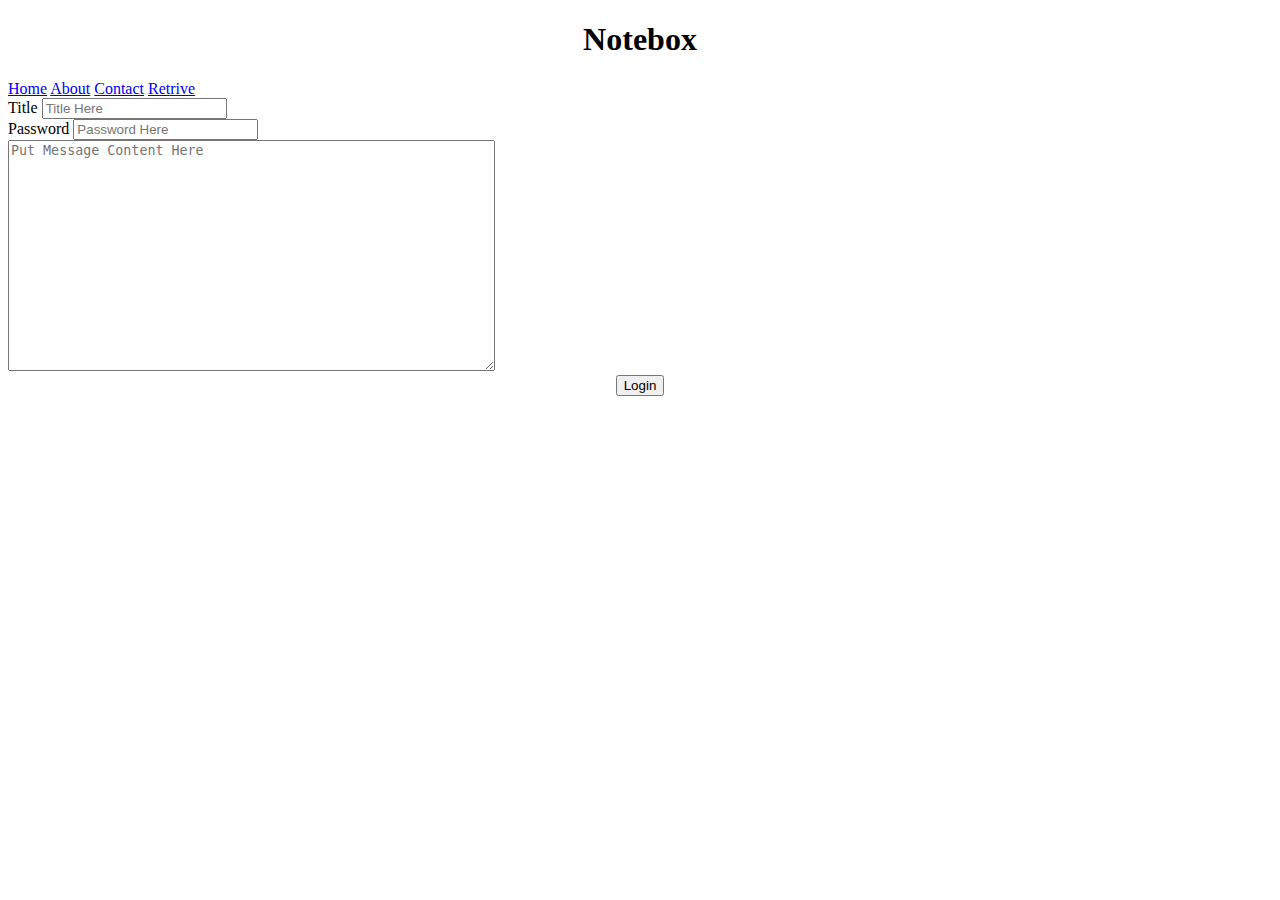
==== index.html @ 6099531b "Created Site" ====
<!DOCTYPE html>
<html lang="en" id="a">
<head>
    <meta charset="UTF-8">

    <!-- Links to CSS -->
    <link rel="stylesheet" href="./___CSS___/w3.css">
    <link rel="stylesheet" href="./___CSS___/mark.css">
    <link rel="stylesheet" href="./___CSS___/abstract.css">
    <link rel="stylesheet" href="./___CSS___/moveBackround.css">
    
    <title>Notebox</title>
</head>
<body id="a">


<!-- Title -->
<div id="c">
    <h1 align="center">Notebox</h1>
</div>

<!-- Navigation Bar -->
<div id="b">
  <div>
    <a href="index.html" class="w3-bar-item w3-button w3-padding-large" id="b">Home</a>
    <a href="about.html" class="w3-bar-item w3-button w3-padding-large w3-hide-small" id="b">About</a>
    <a href="contact.html" class="w3-bar-item w3-button w3-padding-large w3-hide-small" id="b">Contact</a>
    <a href="login.html" class="w3-bar-item w3-button w3-padding-large w3-hide-small" id="b">Retrive</a>
  </div>
</div>

<!-- Main Page Content -->
<div id="a">
    <form action="login.php" method="post">
        <div>
            <div class="w3-half">
                <label>Title</label>
                <input class="w3-input w3-border" type="text" name="title" placeholder="Title Here" required>
            </div>
            <div class="w3-half">
                <label>Password</label>
                <input class="w3-input w3-border" type="password" name="password" placeholder="Password Here" required>
            </div>
        </div>
        <div>
            <div class="w3-full">
                <textarea name="text" rows="15" cols="58" placeholder="Put Message Content Here"></textarea>
            </div>
        </div>
        <div align="center">
            <button class="w3-button w3-black w3-section"  type="submit">Login</button>
        </div>
</div>
</body>
</html>
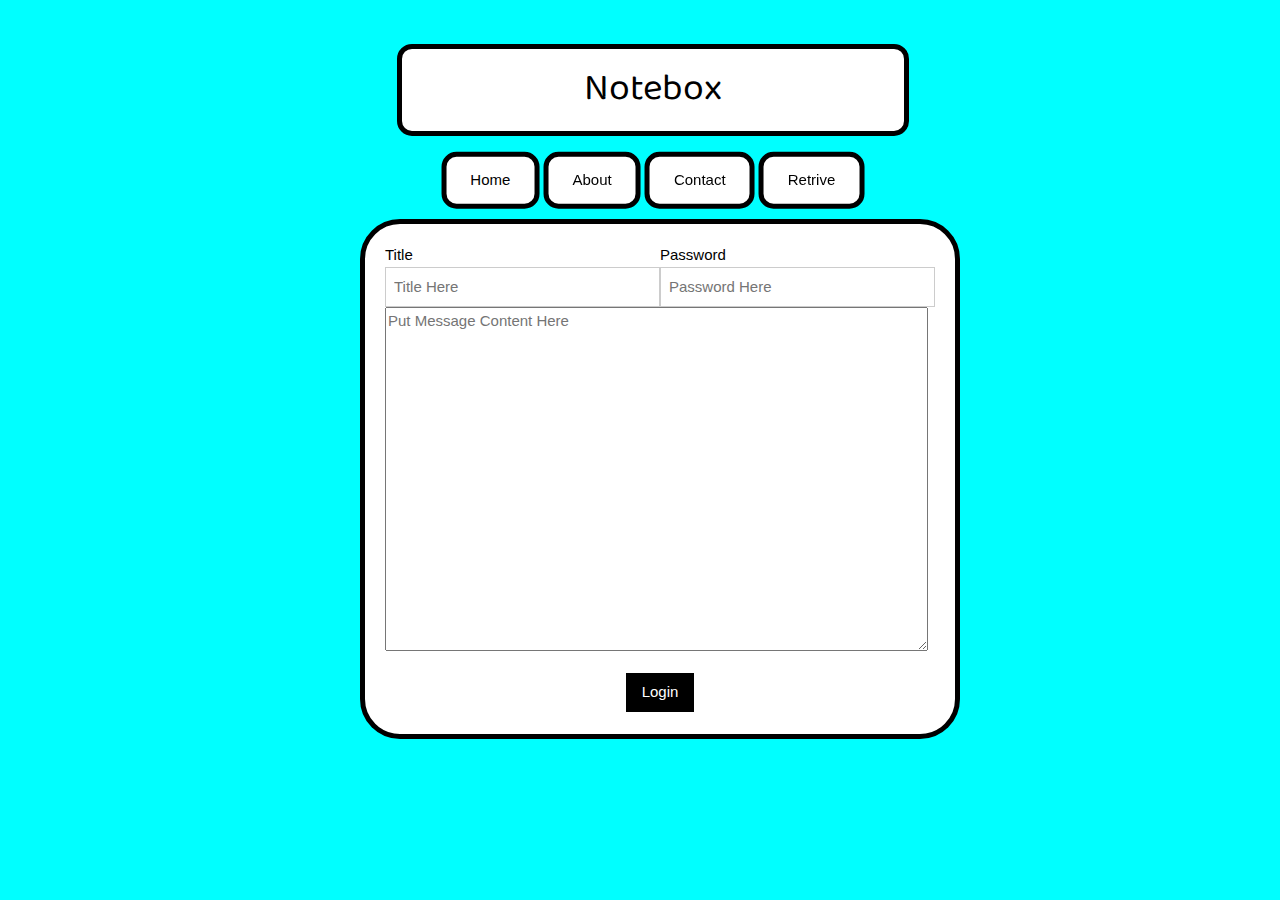
==== commit eafcda15: "Fixes" ====
--- a/index.html
+++ b/index.html
@@ -4,10 +4,10 @@
     <meta charset="UTF-8">
 
     <!-- Links to CSS -->
-    <link rel="stylesheet" href="./___CSS___/w3.css">
-    <link rel="stylesheet" href="./___CSS___/mark.css">
-    <link rel="stylesheet" href="./___CSS___/abstract.css">
-    <link rel="stylesheet" href="./___CSS___/moveBackround.css">
+    <link rel="stylesheet" type="text/css" href="CSS/w3.css">
+    <link rel="stylesheet" type="text/css" href="CSS/mark.css">
+    <link rel="stylesheet" type="text/css" href="CSS/abstract.css">
+    <link rel="stylesheet" type="text/css" href="CSS/moveBackround.css">
     
     <title>Notebox</title>
 </head>
--- a/CSS/mark.css
+++ b/CSS/mark.css
@@ -0,0 +1,52 @@
+@import url('https://fonts.googleapis.com/css2?family=Roboto+Mono:wght@200&display=swap');
+@import url('https://fonts.googleapis.com/css2?family=Baloo+Da+2&display=swap');
+
+p, h1, h2, h3, h4, h5, h6, li, th, td {
+    font-family: 'Roboto Mono', monospace;
+    font-size: 0.9em;
+}
+
+h1, h2 {
+    font-family: 'Baloo Da 2', cursive;
+    padding: 3px;
+}
+
+h1 {
+    font-size: 2.5em;
+}
+
+h2 {
+    font-size: 2em;
+}
+
+h3 {
+    font-size: 1.5em;
+}
+
+h4 {
+    font-size: 1.2em;
+}
+
+h5 {
+    font-size: 1em;
+}
+
+h6 {
+    font-size: 0.8em;
+    color: rgba(206, 206, 206, 0.89);
+}
+
+div#sticky {
+    position: -webkit-sticky;
+    position: sticky;
+    top: 0;
+    z-index: 1;
+}
+
+figure#right {
+    float: right;
+    margin: 0 0 0 1em;
+    width: fit-content;
+}
+
+
--- a/CSS/abstract.css
+++ b/CSS/abstract.css
@@ -0,0 +1,66 @@
+html#a {
+    padding-top: 2%;
+    padding-left: 10%;
+    padding-right: 10%;
+}
+body#a {
+    /* background-image: url("https://source.unsplash.com/2000x2000/?abstract,dark"); */
+    background-color: aqua;
+}
+div#a {
+    background-color: rgb(255, 255, 255);
+    border-radius: 40px;
+    border-color: black;
+    border-style: solid;
+    border-width: 5px;
+    padding: 20px;
+    margin: 20px;
+    position: fixed;
+    top: 51%;
+    left: 50%;
+    -moz-transform: translateX(-50%) translateY(-50%);
+    -webkit-transform: translateX(-50%) translateY(-50%);
+    transform: translateX(-50%) translateY(-50%);
+    height: 520px;
+    width: 600px;
+}
+
+a#b {
+    text-decoration: none;
+    color: black;
+    background-color: white;
+    border-radius: 15px;
+    border-color: black;
+    border-style: solid;
+    border-width: 5px;
+
+    
+}
+
+div#b {
+    position: fixed;
+    top: 20%;
+    left: 51%;
+    -moz-transform: translateX(-50%) translateY(-50%);
+    -webkit-transform: translateX(-50%) translateY(-50%);
+    transform: translateX(-50%) translateY(-50%);
+}
+
+div#c {
+    text-decoration: none;
+    color: black;
+    background-color: white;
+    border-radius: 15px;
+    border-color: black;
+    border-width: 5px;
+    border-style: solid;
+    width: 40%;
+
+    align-items: center;
+    position: fixed;
+    top: 10%;
+    left: 51%;
+    -moz-transform: translateX(-50%) translateY(-50%);
+    -webkit-transform: translateX(-50%) translateY(-50%);
+    transform: translateX(-50%) translateY(-50%);
+}--- a/CSS/moveBackround.css
+++ b/CSS/moveBackround.css
@@ -0,0 +1,15 @@
+body#a {
+    animation: moveBackround 10s linear infinite;
+}
+
+@keyframes moveBackround {
+    0% {
+        background-position: 0% 50%;
+    }
+    50% {
+        background-position: 100% 50%;
+    }
+    100% {
+        background-position: 0% 50%;
+    }
+}
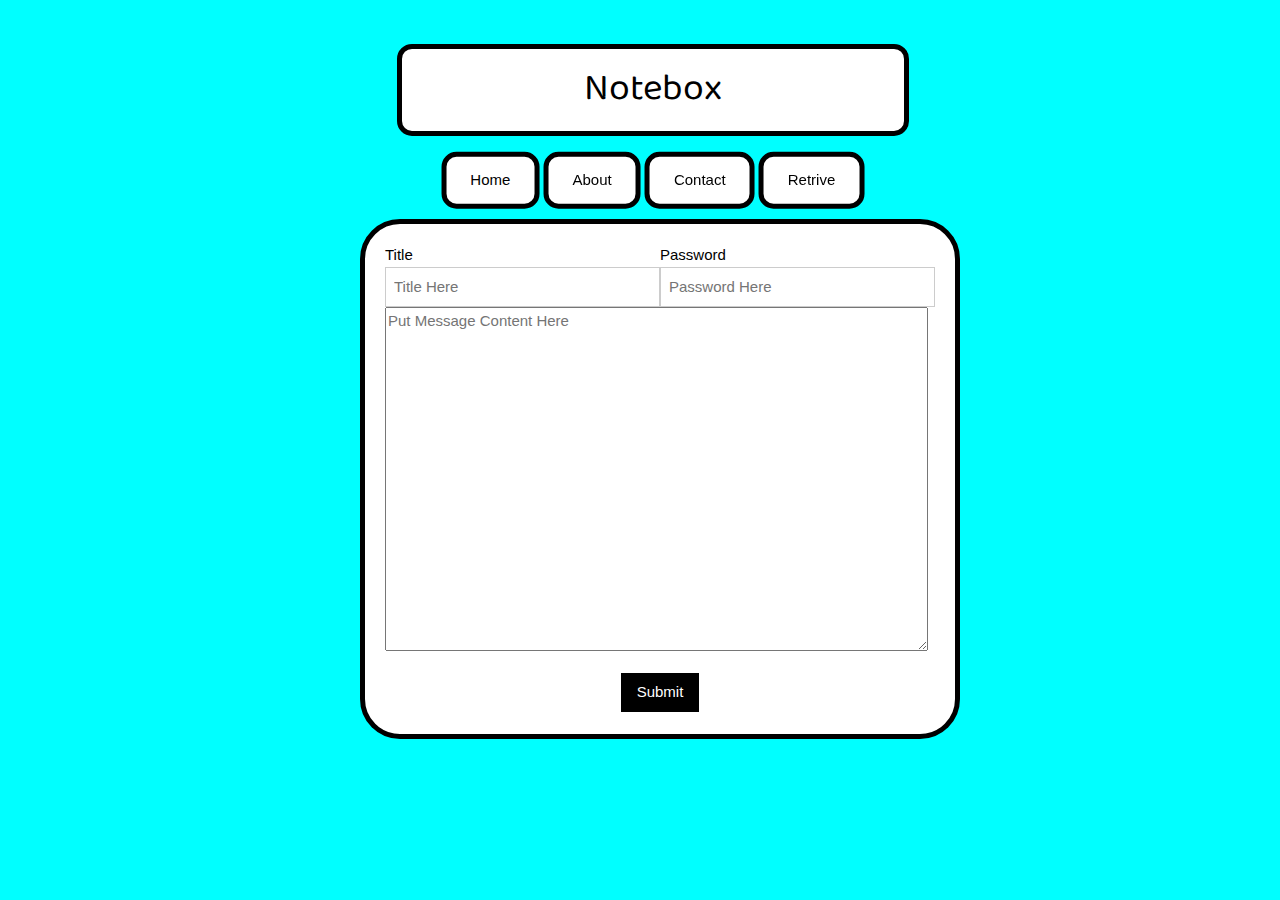
==== commit de137d72: "Finished About & Contact pages" ====
--- a/index.html
+++ b/index.html
@@ -23,15 +23,15 @@
 <div id="b">
   <div>
     <a href="index.html" class="w3-bar-item w3-button w3-padding-large" id="b">Home</a>
-    <a href="about.html" class="w3-bar-item w3-button w3-padding-large w3-hide-small" id="b">About</a>
-    <a href="contact.html" class="w3-bar-item w3-button w3-padding-large w3-hide-small" id="b">Contact</a>
-    <a href="login.html" class="w3-bar-item w3-button w3-padding-large w3-hide-small" id="b">Retrive</a>
+    <a href="About/index.html" class="w3-bar-item w3-button w3-padding-large w3-hide-small" id="b">About</a>
+    <a href="Contact/index.html" class="w3-bar-item w3-button w3-padding-large w3-hide-small" id="b">Contact</a>
+    <a href="Retrive/index.html" class="w3-bar-item w3-button w3-padding-large w3-hide-small" id="b">Retrive</a>
   </div>
 </div>
 
 <!-- Main Page Content -->
 <div id="a">
-    <form action="login.php" method="post">
+    <form action="https://Notebox.necrownyx.repl.co/r" method="post">
         <div>
             <div class="w3-half">
                 <label>Title</label>
@@ -48,7 +48,7 @@
             </div>
         </div>
         <div align="center">
-            <button class="w3-button w3-black w3-section"  type="submit">Login</button>
+            <button class="w3-button w3-black w3-section"  type="submit">Submit</button>
         </div>
 </div>
 </body>
